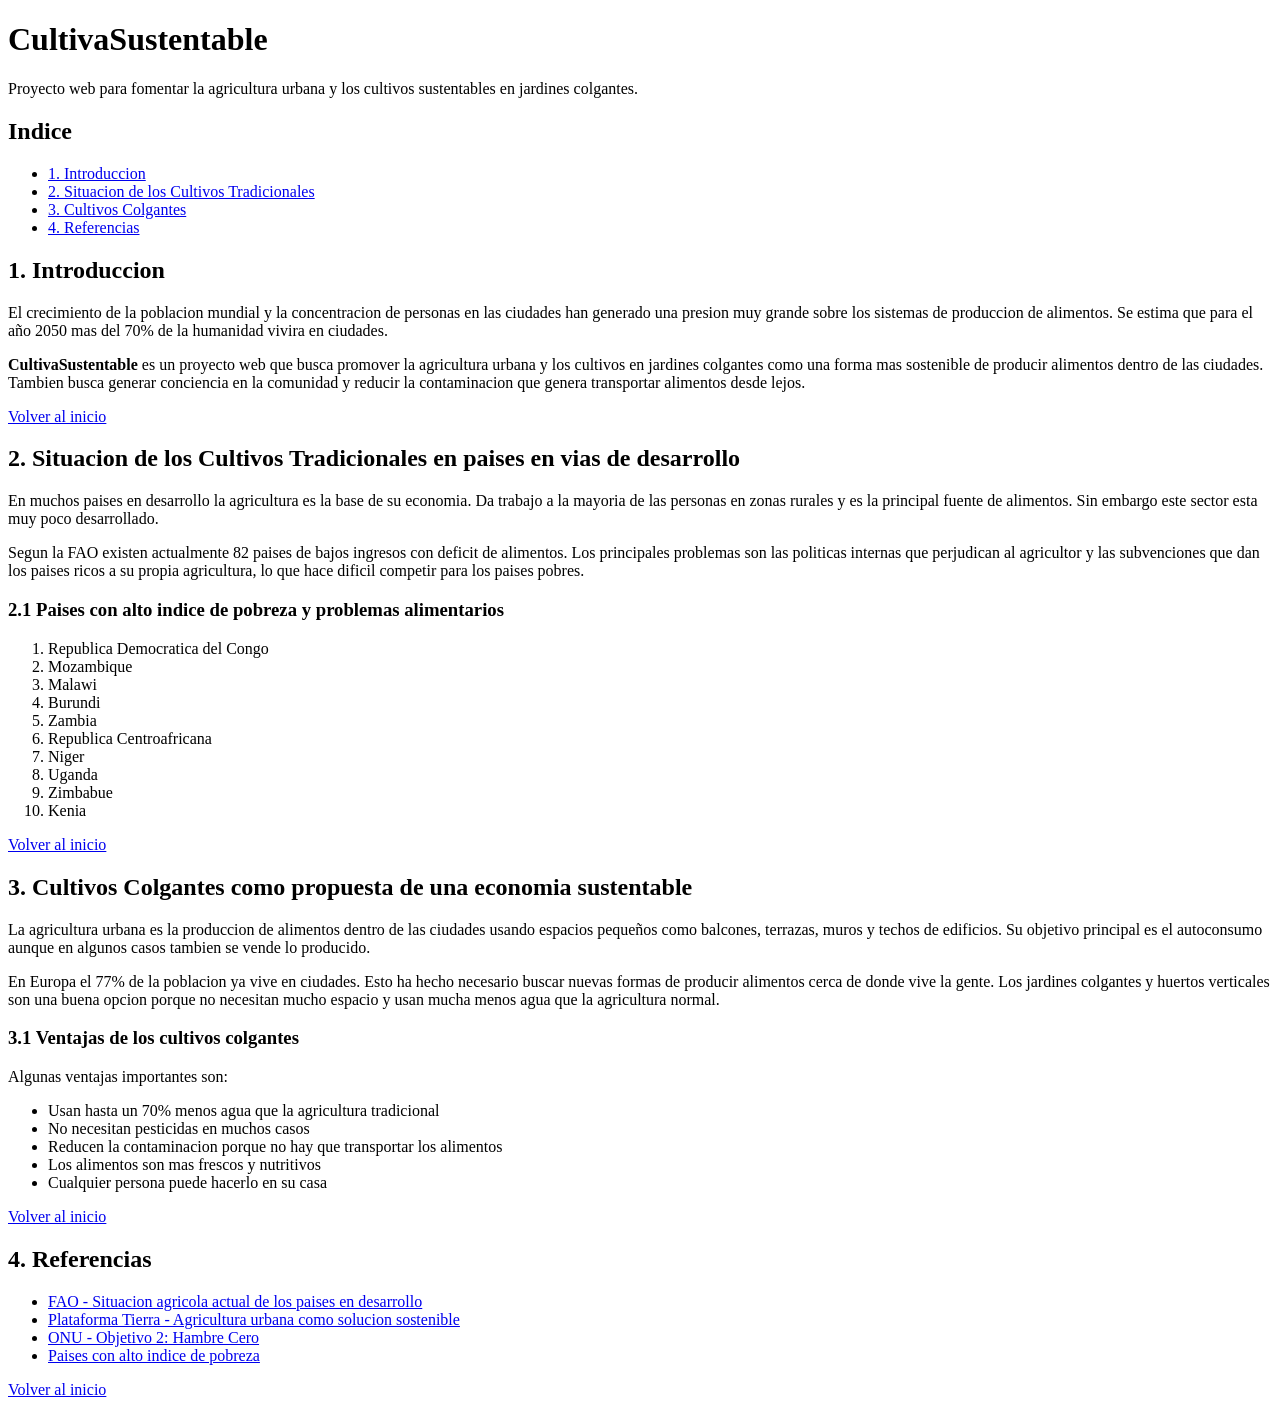
==== Anteproyecto.html @ 34d177ba "Subir Archivos" ====
<!--Derek Eduardo Lagos Diaz
    0801200604890 -->
<!DOCTYPE html>
<html>
<head>
  <meta charset="UTF-8"/>
  <title>CultivaSustentable</title>
</head>
<body>

  <h1 id="inicio">CultivaSustentable</h1>
  <p>Proyecto web para fomentar la agricultura urbana y los cultivos sustentables en jardines colgantes.</p>

  <h2>Indice</h2>
  <ul>
    <li><a href="#introduccion">1. Introduccion</a></li>
    <li><a href="#situacion">2. Situacion de los Cultivos Tradicionales</a></li>
    <li><a href="#colgantes">3. Cultivos Colgantes</a></li>
    <li><a href="#referencias">4. Referencias</a></li>
  </ul>


  <h2 id="introduccion">1. Introduccion</h2>

  <p>
    El crecimiento de la poblacion mundial y la concentracion de personas en las ciudades han generado
    una presion muy grande sobre los sistemas de produccion de alimentos. Se estima que para el año 2050
    mas del 70% de la humanidad vivira en ciudades.
  </p>

  <p>
    <b>CultivaSustentable</b> es un proyecto web que busca promover la agricultura urbana y los cultivos
    en jardines colgantes como una forma mas sostenible de producir alimentos dentro de las ciudades.
    Tambien busca generar conciencia en la comunidad y reducir la contaminacion que genera transportar
    alimentos desde lejos.
  </p>

  <a href="#inicio">Volver al inicio</a>


  <h2 id="situacion">2. Situacion de los Cultivos Tradicionales en paises en vias de desarrollo</h2>

  <p>
    En muchos paises en desarrollo la agricultura es la base de su economia. Da trabajo a la mayoria
    de las personas en zonas rurales y es la principal fuente de alimentos. Sin embargo este sector
    esta muy poco desarrollado.
  </p>

  <p>
    Segun la FAO existen actualmente 82 paises de bajos ingresos con deficit de alimentos. Los principales
    problemas son las politicas internas que perjudican al agricultor y las subvenciones que dan los
    paises ricos a su propia agricultura, lo que hace dificil competir para los paises pobres.
  </p>

  <h3>2.1 Paises con alto indice de pobreza y problemas alimentarios</h3>

  <ol>
    <li>Republica Democratica del Congo</li>
    <li>Mozambique</li>
    <li>Malawi</li>
    <li>Burundi</li>
    <li>Zambia</li>
    <li>Republica Centroafricana</li>
    <li>Niger</li>
    <li>Uganda</li>
    <li>Zimbabue</li>
    <li>Kenia</li>
  </ol>

  <a href="#inicio">Volver al inicio</a>


  <h2 id="colgantes">3. Cultivos Colgantes como propuesta de una economia sustentable</h2>

  <p>
    La agricultura urbana es la produccion de alimentos dentro de las ciudades usando espacios pequeños
    como balcones, terrazas, muros y techos de edificios. Su objetivo principal es el autoconsumo aunque
    en algunos casos tambien se vende lo producido.
  </p>

  <p>
    En Europa el 77% de la poblacion ya vive en ciudades. Esto ha hecho necesario buscar nuevas formas
    de producir alimentos cerca de donde vive la gente. Los jardines colgantes y huertos verticales son
    una buena opcion porque no necesitan mucho espacio y usan mucha menos agua que la agricultura normal.
  </p>

  <h3>3.1 Ventajas de los cultivos colgantes</h3>
  <p>Algunas ventajas importantes son:</p>
  <ul>
    <li>Usan hasta un 70% menos agua que la agricultura tradicional</li>
    <li>No necesitan pesticidas en muchos casos</li>
    <li>Reducen la contaminacion porque no hay que transportar los alimentos</li>
    <li>Los alimentos son mas frescos y nutritivos</li>
    <li>Cualquier persona puede hacerlo en su casa</li>
  </ul>


  <a href="#inicio">Volver al inicio</a>

  <h2 id="referencias">4. Referencias</h2>

  <ul>
    <li>
      <a href="https://www.fao.org/4/x4829s/x4829s04.htm" target="_blank">
        FAO - Situacion agricola actual de los paises en desarrollo
      </a>
    </li>
    <li>
      <a href="https://www.plataformatierra.es/innovacion/agricultura-urbana-como-solucion-sostenible" target="_blank">
        Plataforma Tierra - Agricultura urbana como solucion sostenible
      </a>
    </li>
    <li>
      <a href="https://www.un.org/sustainabledevelopment/es/hunger/" target="_blank">
        ONU - Objetivo 2: Hambre Cero
      </a>
    </li>
    <li>
        <a href="https://www.bankinter.com/blog/economia/mapa-paises-pobreza-extrema" target="_blank">
            Paises con alto indice de pobreza
        </a>
    </li>
  </ul>

  <a href="#inicio">Volver al inicio</a>

</body>
</html>
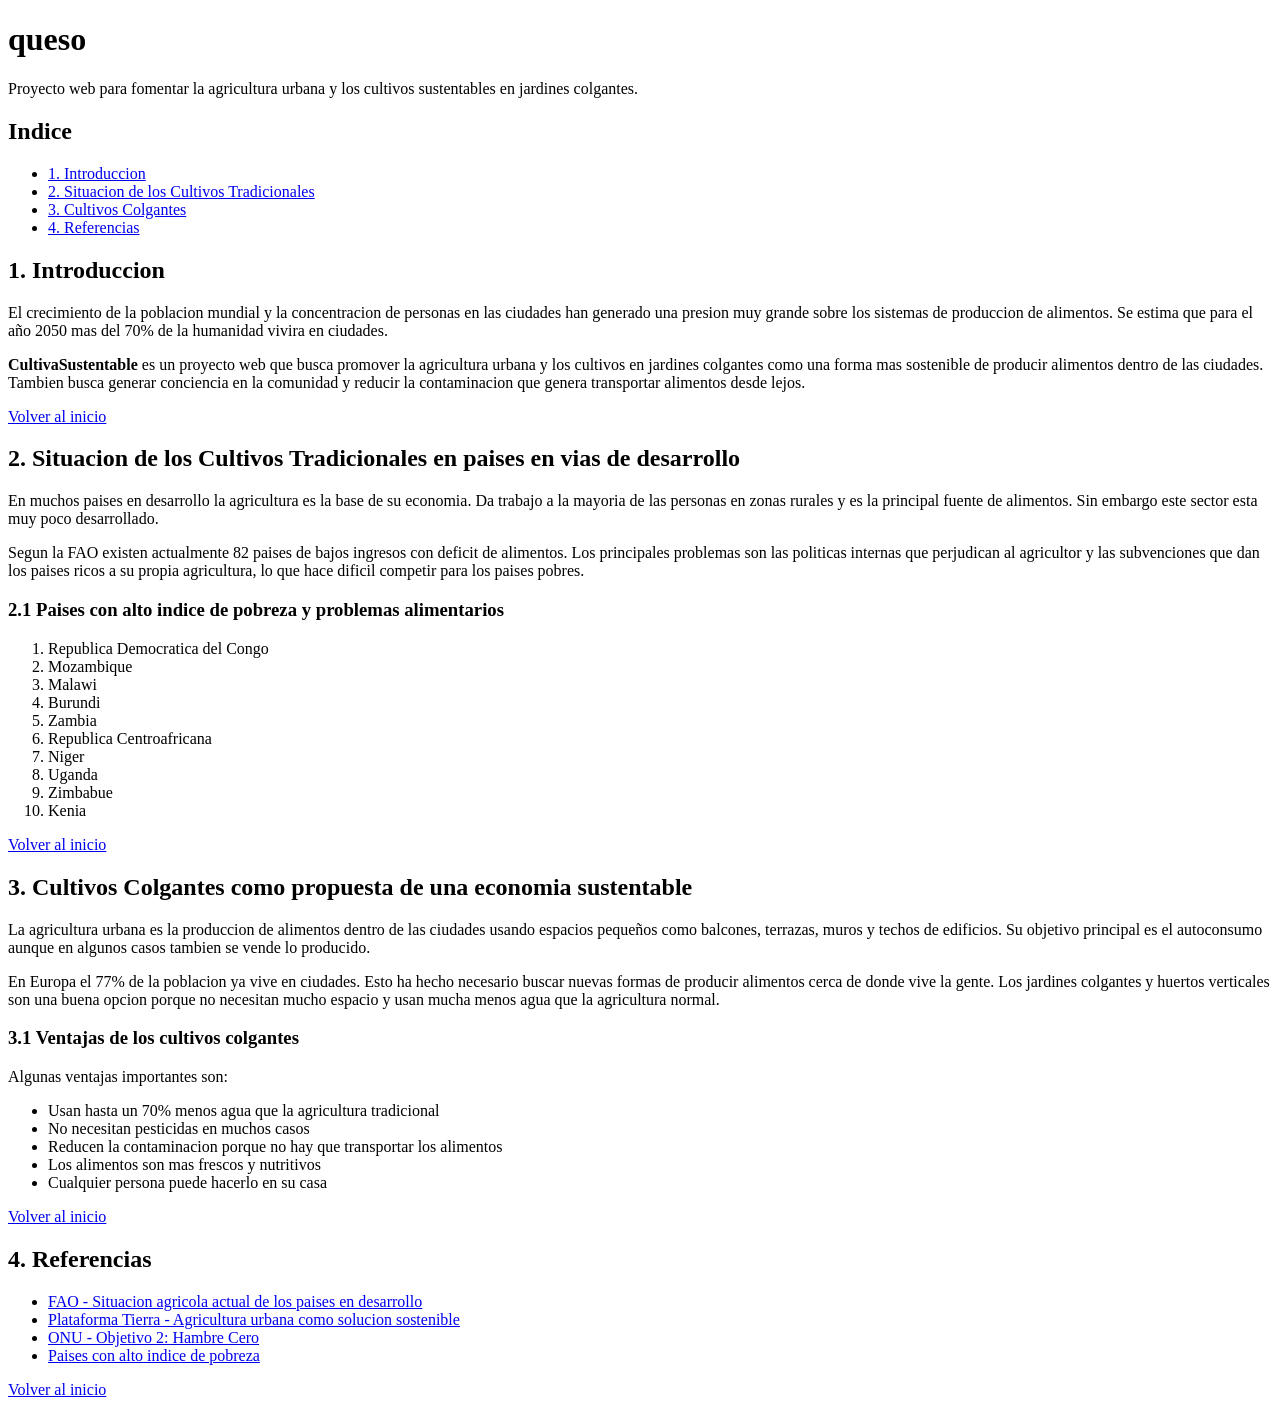
==== commit 3236153e: "quesoup" ====
--- a/Anteproyecto.html
+++ b/Anteproyecto.html
@@ -8,7 +8,7 @@
 </head>
 <body>
 
-  <h1 id="inicio">CultivaSustentable</h1>
+  <h1 id="inicio">queso</h1>
   <p>Proyecto web para fomentar la agricultura urbana y los cultivos sustentables en jardines colgantes.</p>
 
   <h2>Indice</h2>
